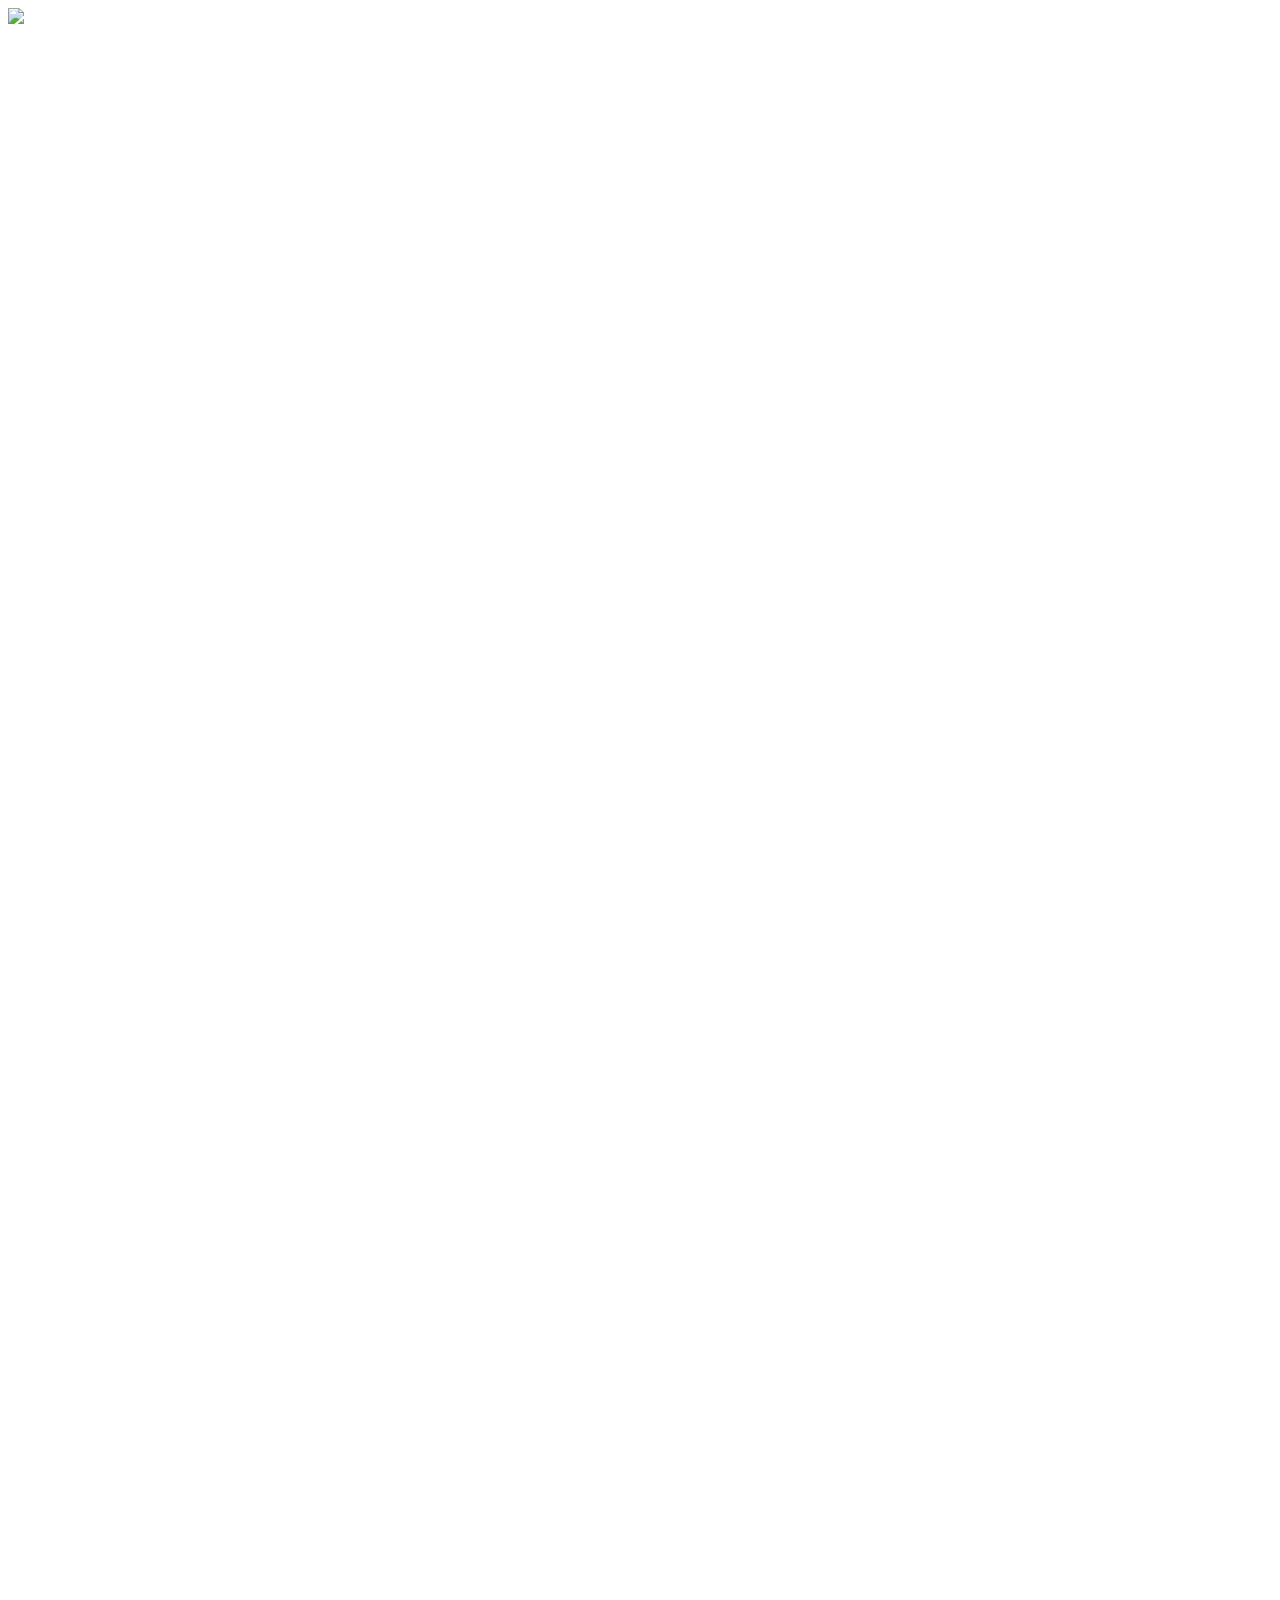
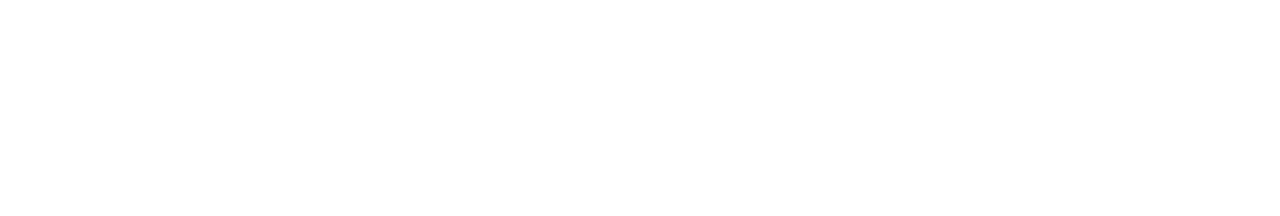
==== halo.html @ 7b52c37d "Create halo.html" ====
<!DOCTYPE html>
<html>

  <head>
    <title>ChrisCo1</title>
    <link href="main.css" type="text/css" rel="stylesheet"/>
  </head>
  
  <body>
   <div class="jumbotron">
    <img src="https://i.redd.it/mj657uo4foa31.png"/>
   </div>
  </body>
  
</html>
---- main.css ----
header {
  background-color: #333333;
  position: fixed;
  width: 100%;
  z-index: 5;
}

nav {
  margin: 0;
  padding: 20px 0;
}

nav li {
  color: #fff;
  font-weight: 600;
  display: inline-block;
  width: 80px;
}

.jumbotron {
  height: 1800px;
  background-image: url("https://i.redd.it/d8fh1nfcbva31.jpg");
  background-size: cover;
}
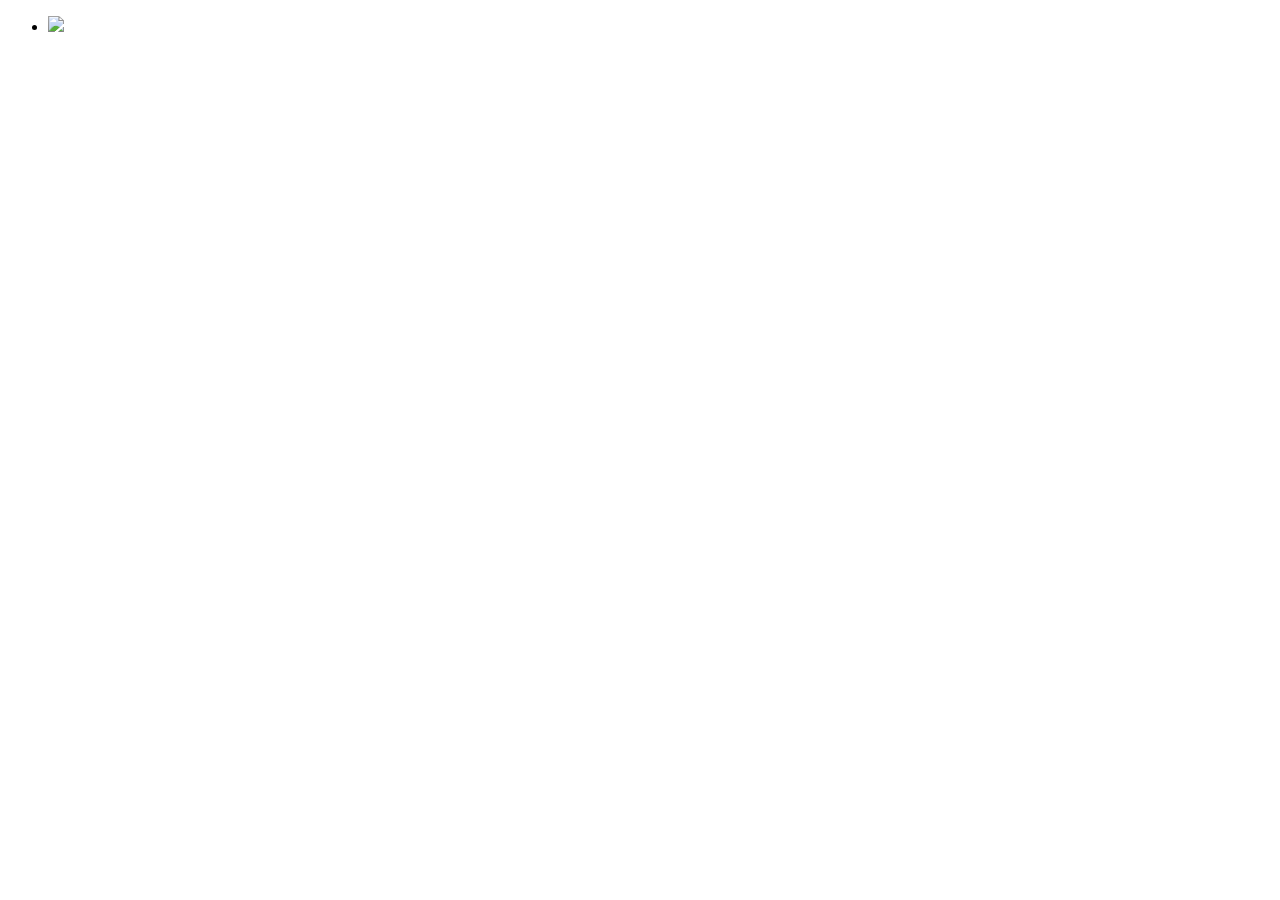
==== commit 97f8df48: "Update halo.html" ====
--- a/halo.html
+++ b/halo.html
@@ -7,6 +7,11 @@
   </head>
   
   <body>
+    <div class="nav">
+      <ul>
+        <li><a href="./index.html> Home </a></li>
+      </ul>
+    </div>
    <div class="jumbotron">
     <img src="https://i.redd.it/mj657uo4foa31.png"/>
    </div>
--- a/main.css
+++ b/main.css
@@ -18,7 +18,10 @@
 }
 
 .jumbotron {
-  height: 1800px;
-  background-image: url("https://i.redd.it/d8fh1nfcbva31.jpg");
-  background-size: cover;
+  height: 100%;
+  width: 100%;
 }
+
+.login {
+  float: right;
+}
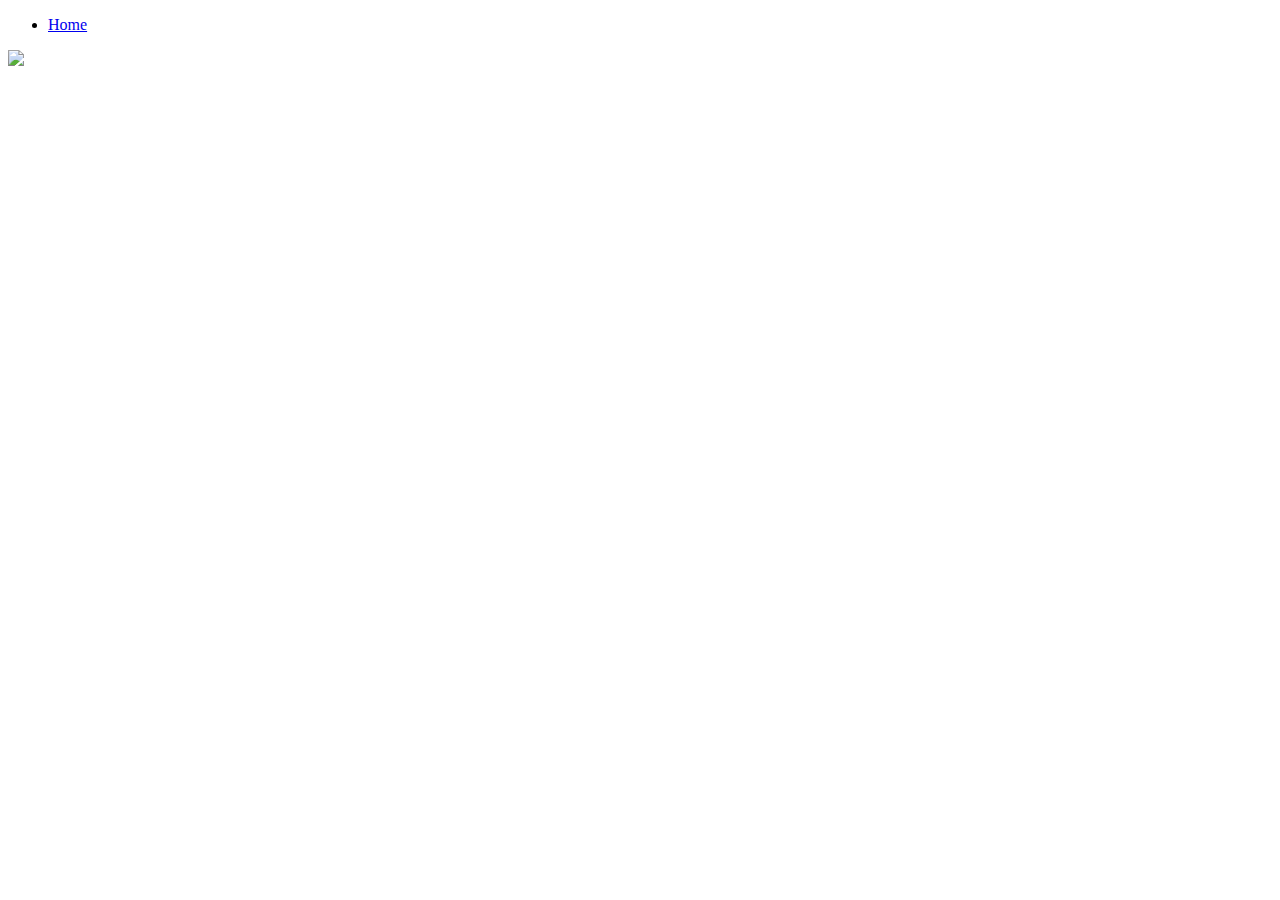
==== commit 7867ff4d: "Update halo.html" ====
--- a/halo.html
+++ b/halo.html
@@ -9,7 +9,7 @@
   <body>
     <div class="nav">
       <ul>
-        <li><a href="./index.html> Home </a></li>
+        <li><a href="./index.html"> Home </a></li>
       </ul>
     </div>
    <div class="jumbotron">
